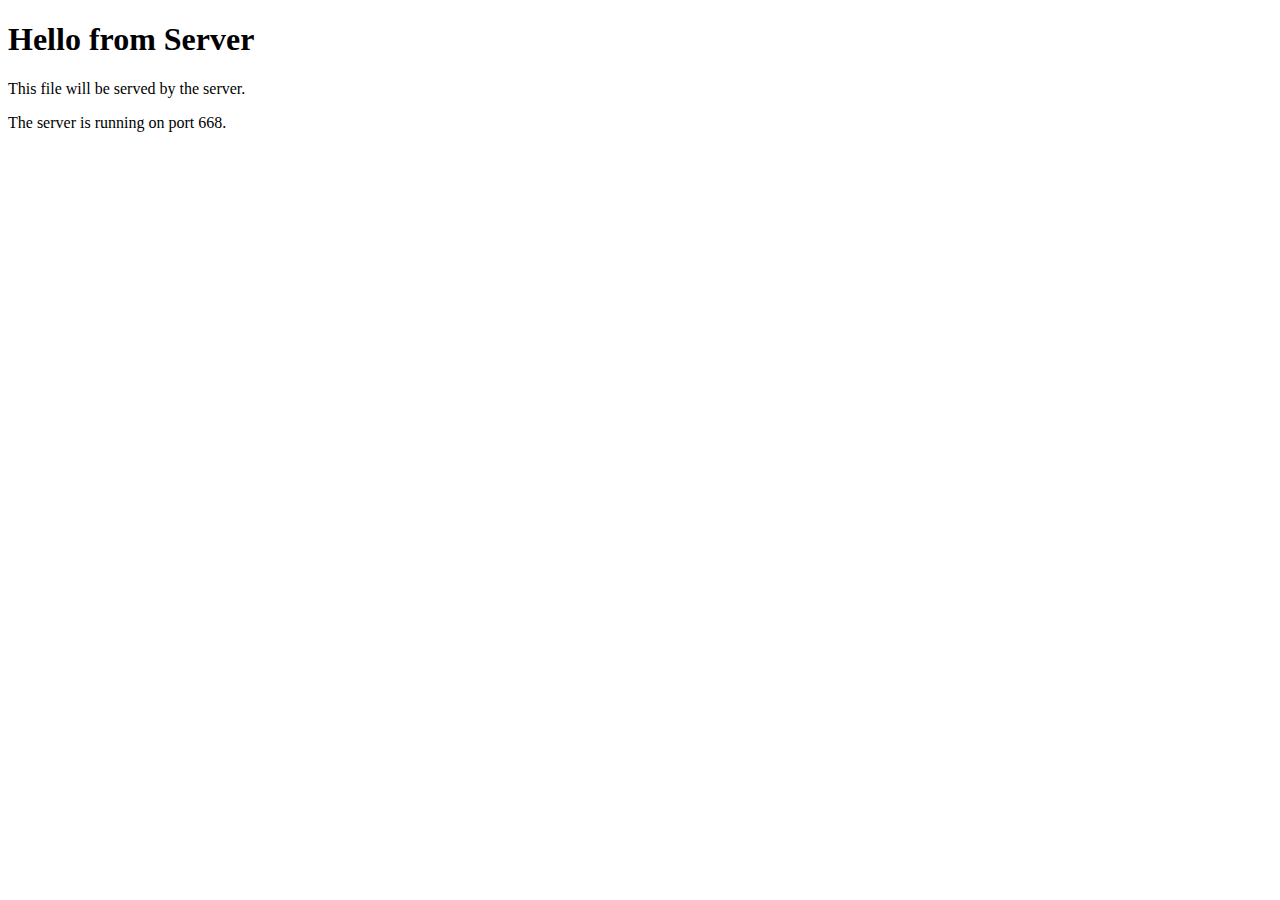
==== SedcServer/TryTwo/public/index.html @ a6a35801 "Somewhat functional server" ====
<!DOCTYPE html>
<html lang="en">
<head>
    <meta charset="UTF-8">
    <meta name="viewport" content="width=device-width, initial-scale=1.0">
    <title>Hello from Server</title>
</head>
<body>
    <h1>Hello from Server</h1>

    <p>
        This file will be served by the server.
    </p>

    <p>
        The server is running on port 668.
    </p>
</body>
</html>
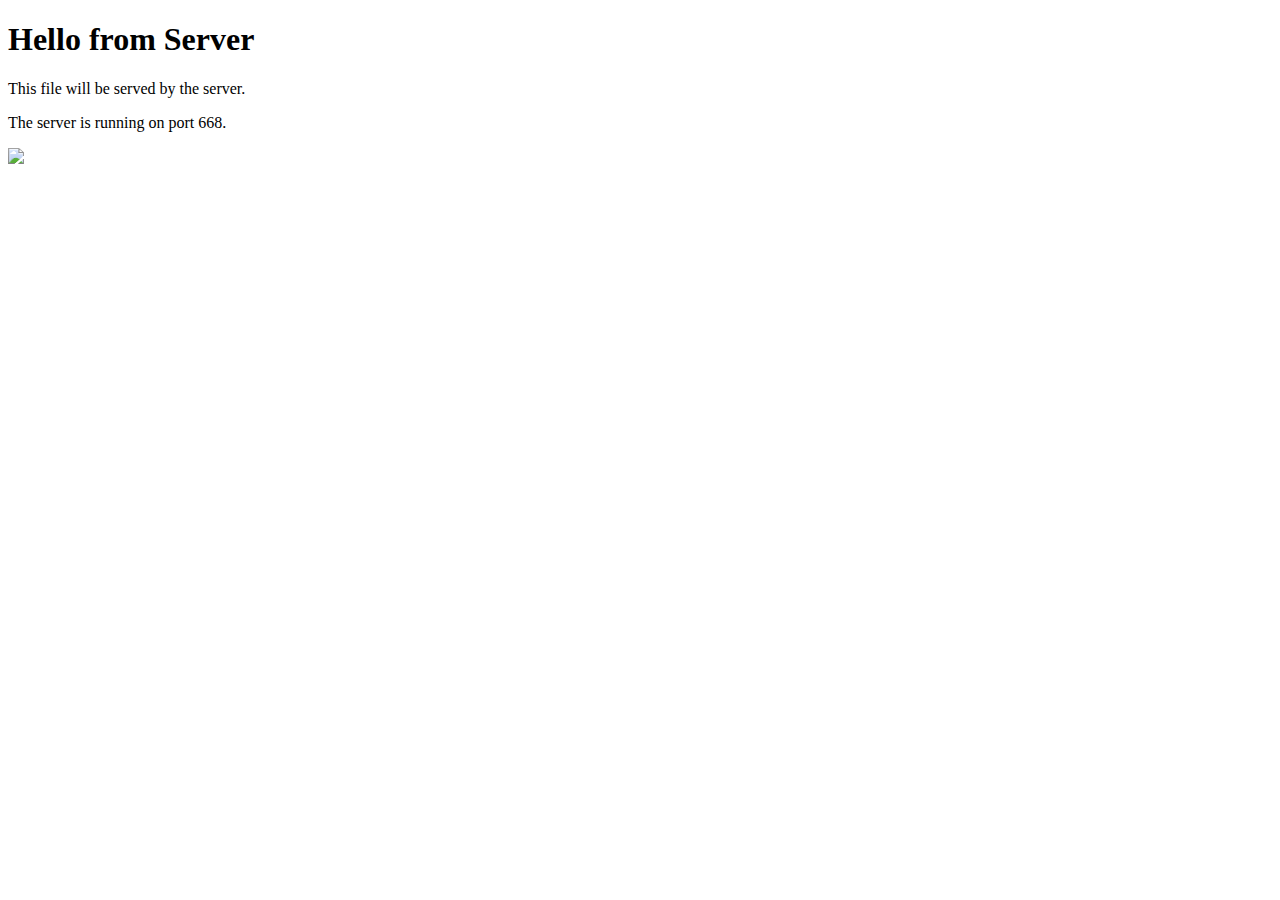
==== commit f86d0f9c: "Added external generators" ====
--- a/SedcServer/TryTwo/public/index.html
+++ b/SedcServer/TryTwo/public/index.html
@@ -4,6 +4,7 @@
     <meta charset="UTF-8">
     <meta name="viewport" content="width=device-width, initial-scale=1.0">
     <title>Hello from Server</title>
+    <link rel="stylesheet" href="site/style.css">
 </head>
 <body>
     <h1>Hello from Server</h1>
@@ -15,5 +16,7 @@
     <p>
         The server is running on port 668.
     </p>
+
+    <img src="site/computers.png">
 </body>
 </html>